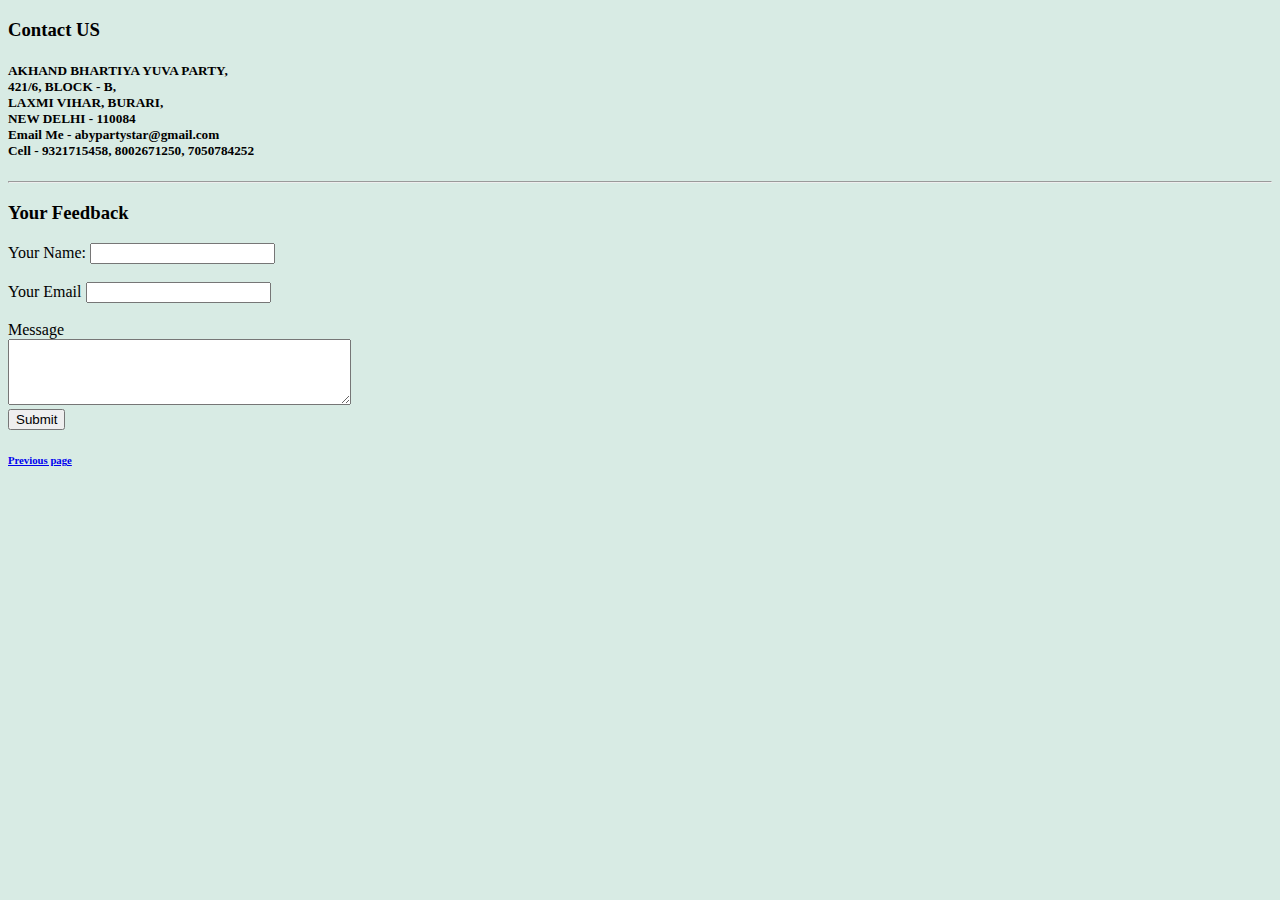
==== contact.html @ 1d80f520 "Add files via upload" ====
<!DOCTYPE html>
<html lang="en" dir="ltr">
  <head>
    <meta charset="utf-8">
    <title>ABYP's contact Info</title>
    <link rel="stylesheet" href="../css/contactstyle.css" />
  </head>
  <body style="background-color: #d8ebe4;">
    <h3>Contact US</h3>
    <h5>
      AKHAND BHARTIYA YUVA PARTY,<br>
      421/6, BLOCK - B,<br>
      LAXMI VIHAR, BURARI,<br />
      NEW DELHI - 110084<br />

      Email Me - abypartystar@gmail.com<br>
      Cell - 9321715458, 8002671250, 7050784252
    </h5>
    <hr />
    <h3>Your Feedback</h3>
    <form class="" action="index.html" method="post">
      <label for=""> Your Name:</label>
      <input type="text" name="" value=""><br><br>
      <label for="">Your Email</label>
      <input type="email" name="" value=""><br><br>
      <label for="">Message</label><br>
      <textarea name="name" rows="4" cols="40"></textarea><br>
      <input type="submit" value="Submit">
    </form>

    <h6>
      <a href="index.html" title="ABYP's Blog">Previous page</a>
    </h6>

  </body>
</html>
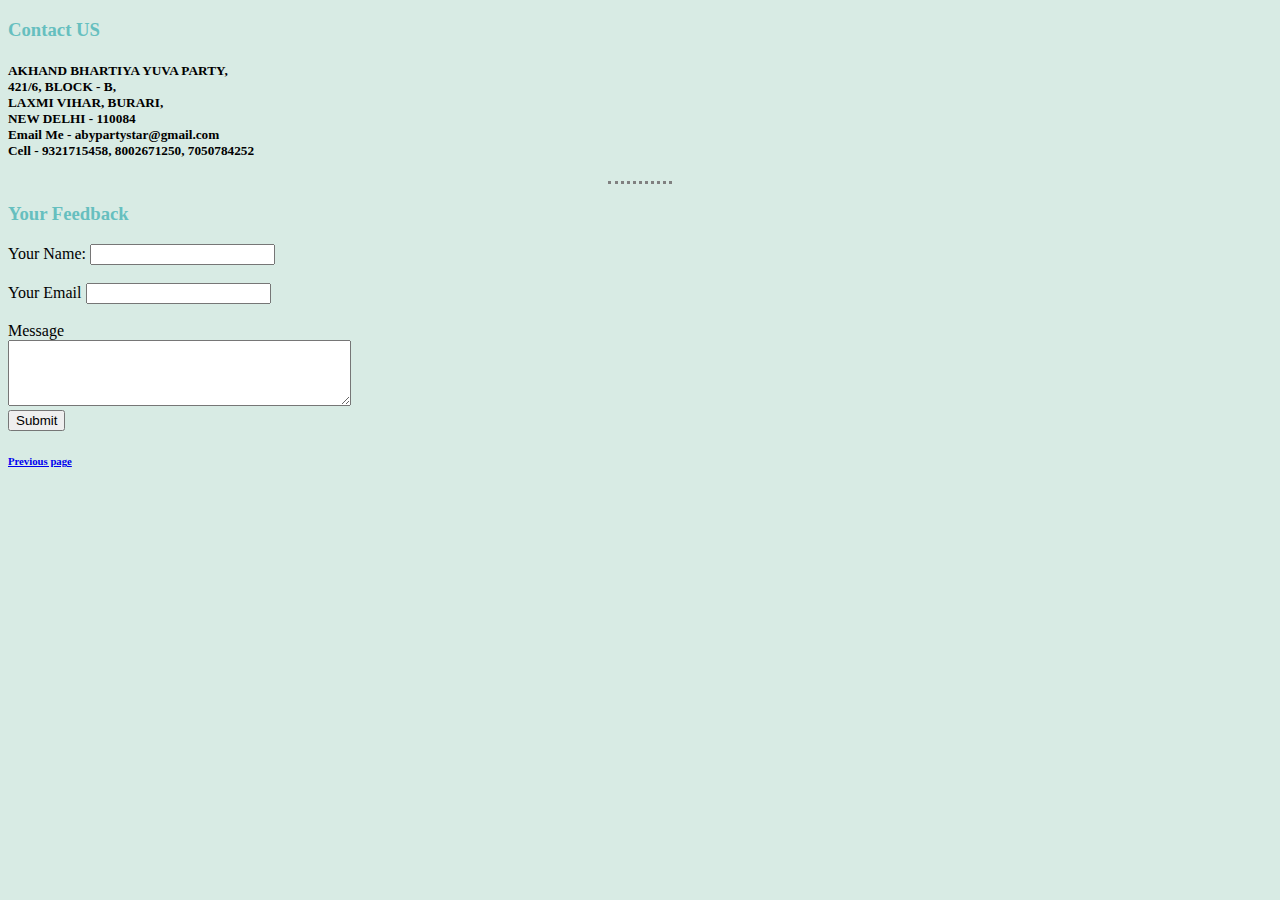
==== commit af4ca1b8: "Update contact.html" ====
--- a/contact.html
+++ b/contact.html
@@ -3,7 +3,7 @@
   <head>
     <meta charset="utf-8">
     <title>ABYP's contact Info</title>
-    <link rel="stylesheet" href="../css/contactstyle.css" />
+    <link rel="stylesheet" href="/contactstyle.css" />
   </head>
   <body style="background-color: #d8ebe4;">
     <h3>Contact US</h3>
--- a/contactstyle.css
+++ b/contactstyle.css
@@ -0,0 +1,15 @@
+
+body{
+  background-color: #e4fbff;
+}
+
+hr{
+  border-style: none;
+  border-top-style: dotted;
+  border-width: medium;
+  width: 5%;
+}
+h1, h3{
+  color: #66BFBF;
+
+}
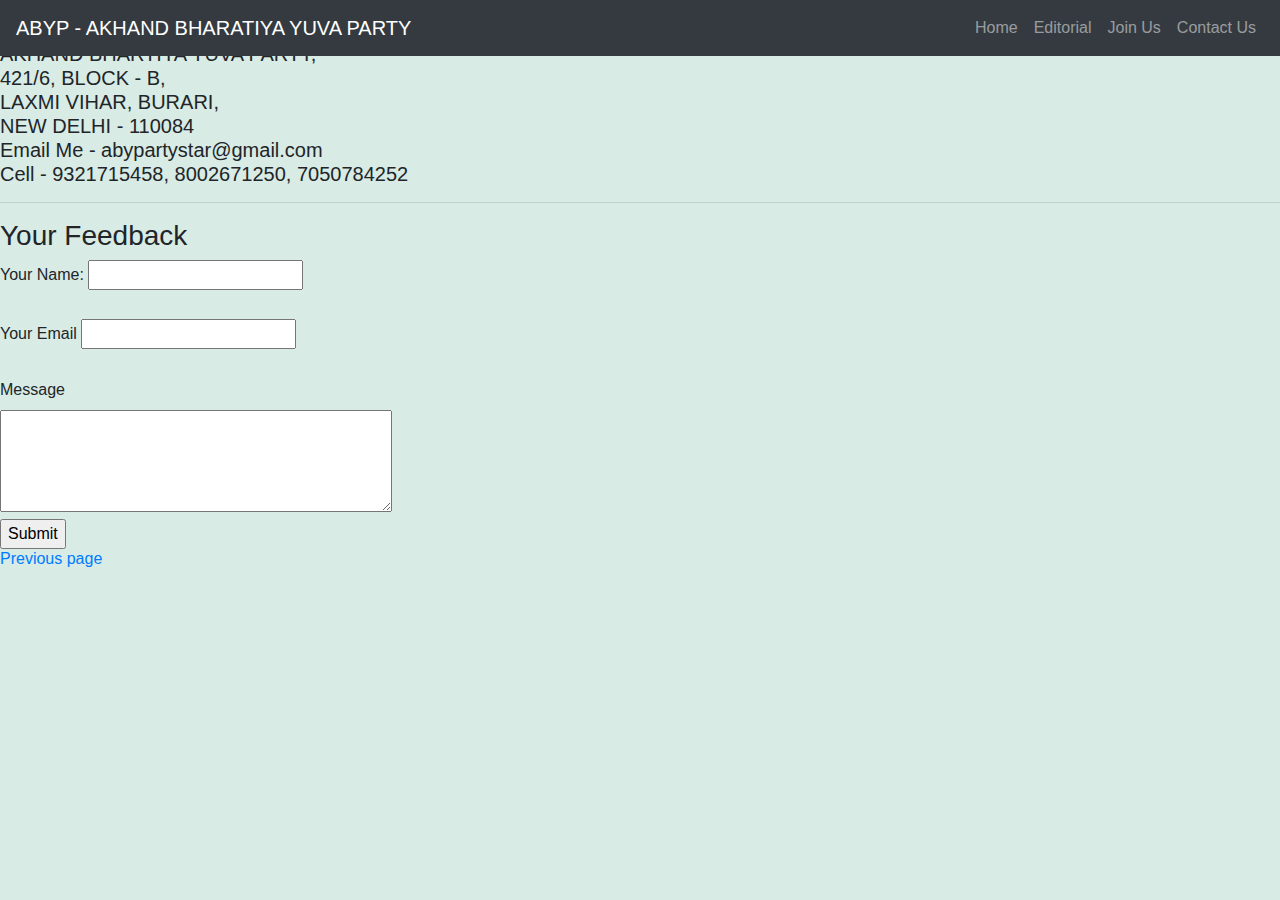
==== commit 53e98e28: "Update contact.html" ====
--- a/contact.html
+++ b/contact.html
@@ -3,9 +3,50 @@
   <head>
     <meta charset="utf-8">
     <title>ABYP's contact Info</title>
-    <link rel="stylesheet" href="/contactstyle.css" />
+    <link rel="preconnect" href="https://fonts.gstatic.com">
+    <link href="https://fonts.googleapis.com/css2?family=Limelight&family=Montez&family=Montserrat:wght@700&family=Ubuntu:wght@300&display=swap" rel="stylesheet">
+
+
+    <link rel="stylesheet" href="https://maxcdn.bootstrapcdn.com/bootstrap/4.0.0/css/bootstrap.min.css" integrity="sha384-Gn5384xqQ1aoWXA+058RXPxPg6fy4IWvTNh0E263XmFcJlSAwiGgFAW/dAiS6JXm" crossorigin="anonymous">
+
+    <link rel="stylesheet" href="css/styles.css">
+    <link rel="stylesheet" href="../css/contactstyle.css" />
+
+    <script src="https://code.jquery.com/jquery-3.2.1.slim.min.js" integrity="sha384-KJ3o2DKtIkvYIK3UENzmM7KCkRr/rE9/Qpg6aAZGJwFDMVNA/GpGFF93hXpG5KkN" crossorigin="anonymous"></script>
+    <script src="https://cdnjs.cloudflare.com/ajax/libs/popper.js/1.12.9/umd/popper.min.js" integrity="sha384-ApNbgh9B+Y1QKtv3Rn7W3mgPxhU9K/ScQsAP7hUibX39j7fakFPskvXusvfa0b4Q" crossorigin="anonymous"></script>
+    <script src="https://maxcdn.bootstrapcdn.com/bootstrap/4.0.0/js/bootstrap.min.js" integrity="sha384-JZR6Spejh4U02d8jOt6vLEHfe/JQGiRRSQQxSfFWpi1MquVdAyjUar5+76PVCmYl" crossorigin="anonymous"></script>
+
   </head>
   <body style="background-color: #d8ebe4;">
+    <section id="title">
+
+      <!-- Nav Bar -->
+      <div class="container-fluid" style="background-color: #d8ebe4;">
+        <nav class="navbar fixed-top navbar-dark navbar-expand-lg bg-dark">
+          <a class="navbar-brand" href="">ABYP - AKHAND BHARATIYA YUVA PARTY</a>
+          <button class="navbar-toggler" type="button" data-toggle="collapse" data-target="#navbarSupportedContent" aria-controls="navbarSupportedContent" aria-expanded="false" aria-label="Toggle navigation">
+            <span class="navbar-toggler-icon"></span>
+          </button>
+          <div class="collapse navbar-collapse" id="navbarSupportedContent">
+            <ul class="navbar-nav ml-auto">
+              <li class="nav-item">
+                <a class="nav-link" href="index.html">Home</a>
+              </li>
+              <li class="nav-item">
+                <a class="nav-link" href="#editorialCorner" >Editorial</a>
+              </li>
+              <li class="nav-item">
+                <a class="nav-link" href="https://docs.google.com/forms/d/e/1FAIpQLSf-bRybIec0wy8fmDtxHL03SmEut4YjbvMKO2XIoKFz3HZ2hQ/viewform">Join Us</a>
+              </li>
+              <li class="nav-item">
+                <a class="nav-link" href="contact.html">Contact Us</a>
+              </li>
+            </ul>
+          </div>
+        </nav>
+      </div>
+    </section>
+    
     <h3>Contact US</h3>
     <h5>
       AKHAND BHARTIYA YUVA PARTY,<br>
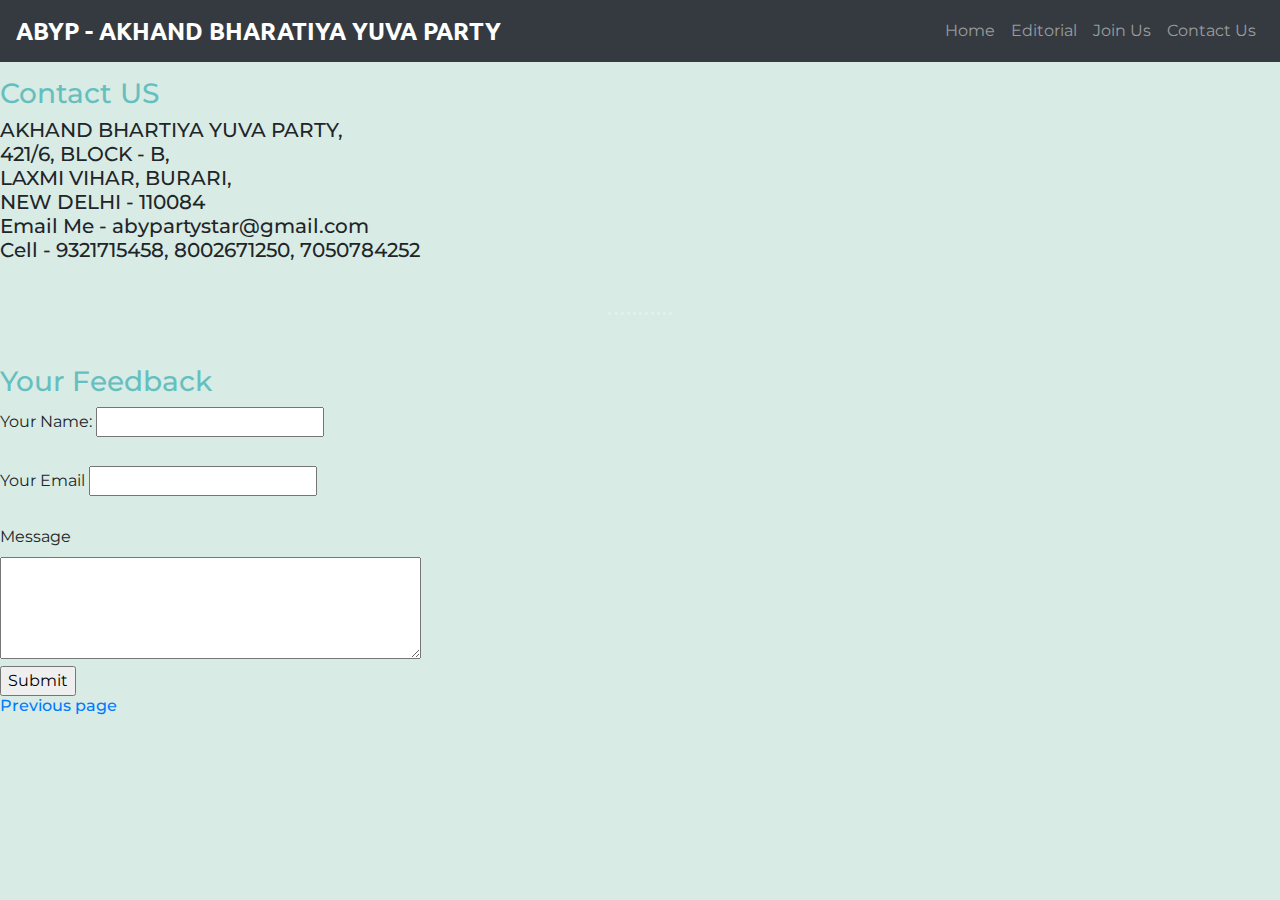
==== commit cc8c3283: "Update contact.html" ====
--- a/contact.html
+++ b/contact.html
@@ -9,8 +9,8 @@
 
     <link rel="stylesheet" href="https://maxcdn.bootstrapcdn.com/bootstrap/4.0.0/css/bootstrap.min.css" integrity="sha384-Gn5384xqQ1aoWXA+058RXPxPg6fy4IWvTNh0E263XmFcJlSAwiGgFAW/dAiS6JXm" crossorigin="anonymous">
 
-    <link rel="stylesheet" href="css/styles.css">
-    <link rel="stylesheet" href="../css/contactstyle.css" />
+    <link rel="stylesheet" href="styles.css">
+    <link rel="stylesheet" href="contactstyle.css" />
 
     <script src="https://code.jquery.com/jquery-3.2.1.slim.min.js" integrity="sha384-KJ3o2DKtIkvYIK3UENzmM7KCkRr/rE9/Qpg6aAZGJwFDMVNA/GpGFF93hXpG5KkN" crossorigin="anonymous"></script>
     <script src="https://cdnjs.cloudflare.com/ajax/libs/popper.js/1.12.9/umd/popper.min.js" integrity="sha384-ApNbgh9B+Y1QKtv3Rn7W3mgPxhU9K/ScQsAP7hUibX39j7fakFPskvXusvfa0b4Q" crossorigin="anonymous"></script>
--- a/styles.css
+++ b/styles.css
@@ -0,0 +1,52 @@
+body{
+  font-family: "Montserrat";
+}
+
+#title{
+  /*background-color: #ff4c68;*/
+  background-color: #FF9933;
+  color: #fff;
+}
+
+.rows{
+  text-align: center;
+  font-family: "Limelight", cursive;
+  font-size: 3rem;
+  line-height: 1.5;
+  padding-top: 1%;
+  padding-bottom: 1%;
+  color: #fff;
+}
+
+.container-fluid{
+  padding: 3% 15%;
+}
+
+
+
+
+/* Navigation bar */
+
+.navbar-brand{
+  font-family: "Ubuntu";
+  font-size: 1.5rem;
+  font-weight: bold;
+}
+
+/* carousels */
+.carousels{
+  padding-top: 0.5%;
+  padding-left: 0.5%;
+  padding-right: 0.5%;
+  background-color: #EAF6F6;
+}
+
+/* Horizontal Line */
+hr{
+  border-style: dotted;
+  border-width: thick;
+  border-top: 0;
+  width: 5%;
+  color: #e4efe7;
+  margin: 50px auto 50px auto;
+}
--- a/contactstyle.css
+++ b/contactstyle.css
@@ -0,0 +1,15 @@
+
+body{
+  background-color: #e4fbff;
+}
+
+hr{
+  border-style: none;
+  border-top-style: dotted;
+  border-width: medium;
+  width: 5%;
+}
+h1, h3{
+  color: #66BFBF;
+
+}
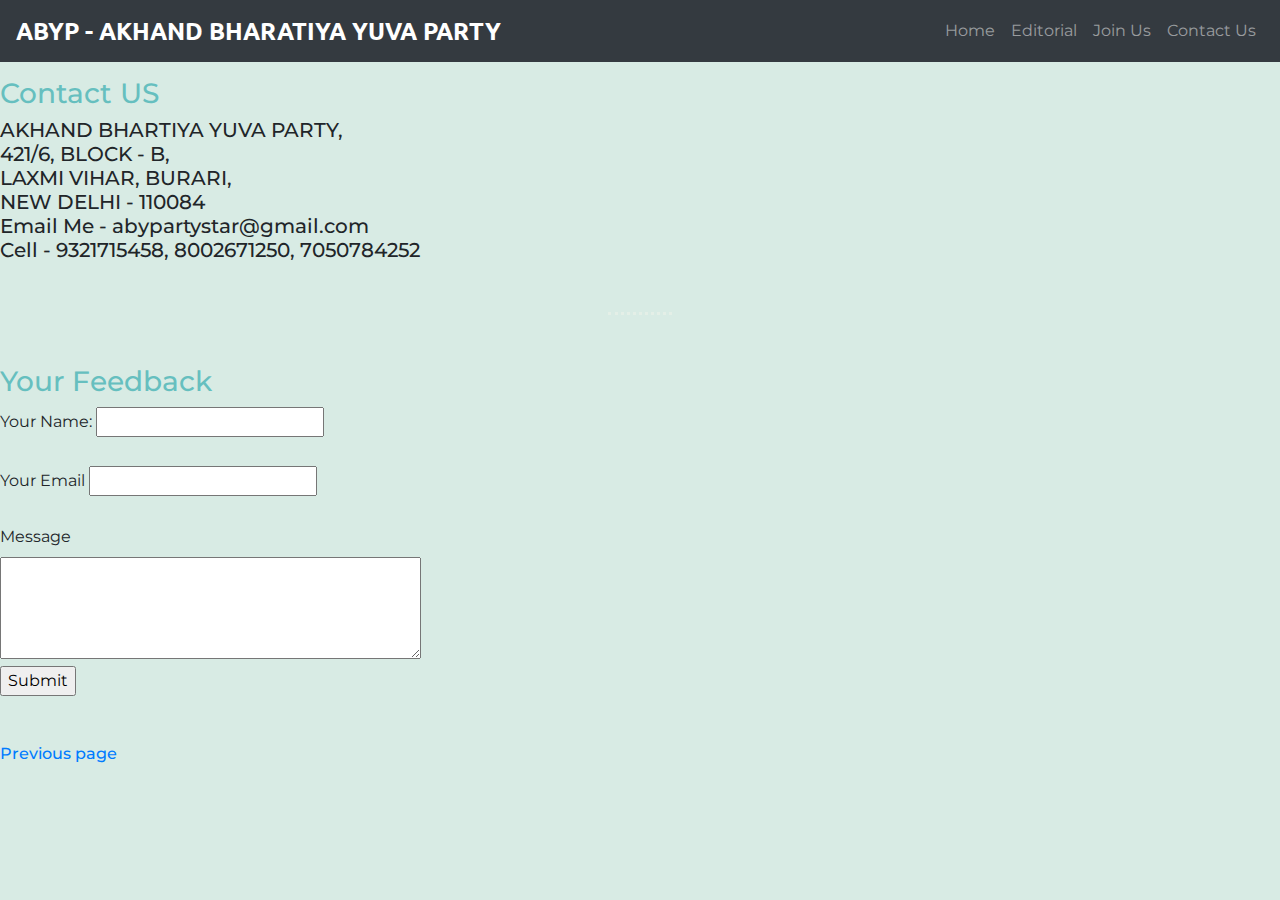
==== commit 523aaac2: "Update contact.html" ====
--- a/contact.html
+++ b/contact.html
@@ -68,6 +68,7 @@
       <textarea name="name" rows="4" cols="40"></textarea><br>
       <input type="submit" value="Submit">
     </form>
+    <br/><br/>
 
     <h6>
       <a href="index.html" title="ABYP's Blog">Previous page</a>
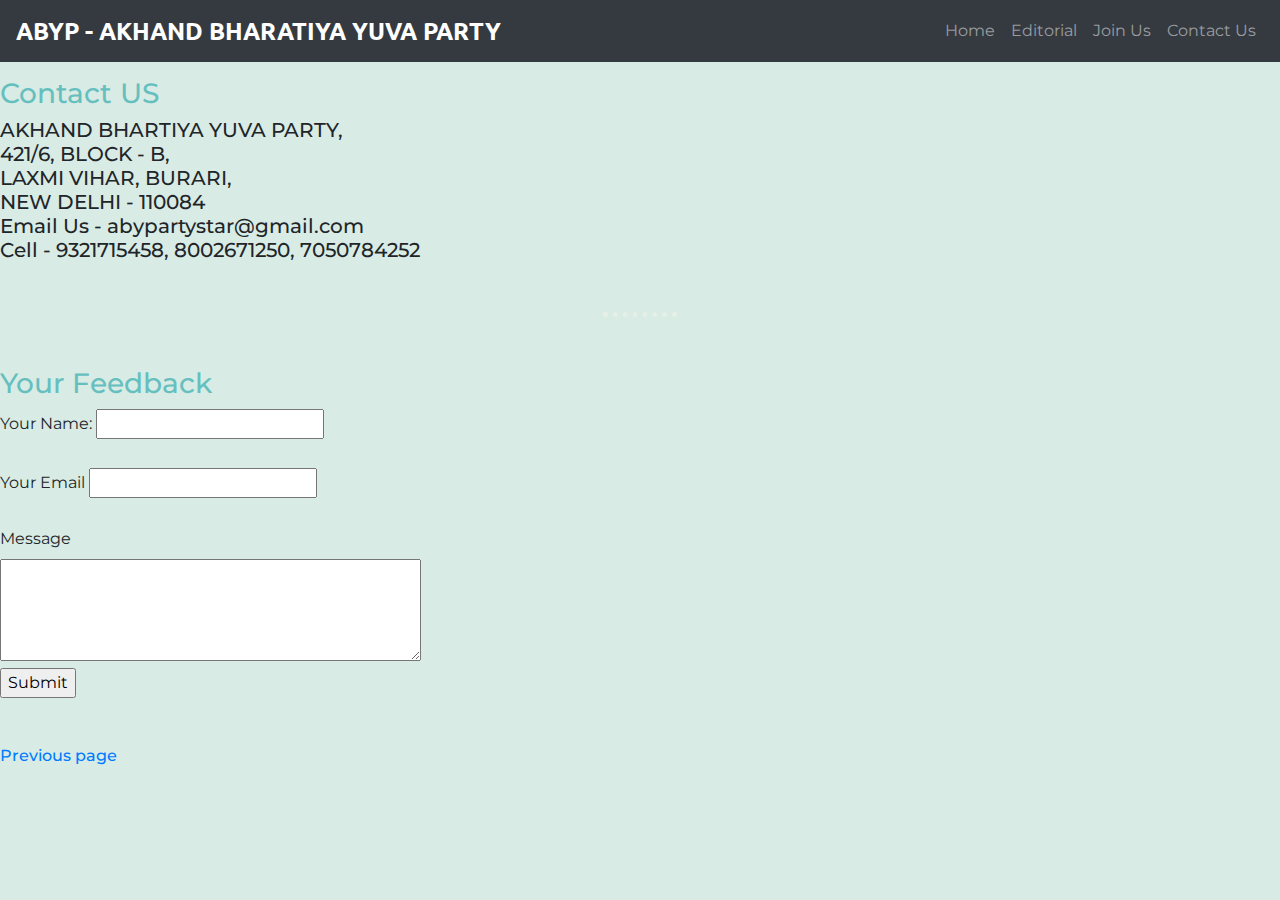
==== commit 5b3f39f1: "Update contact.html" ====
--- a/contact.html
+++ b/contact.html
@@ -54,7 +54,7 @@
       LAXMI VIHAR, BURARI,<br />
       NEW DELHI - 110084<br />
 
-      Email Me - abypartystar@gmail.com<br>
+      Email Us - abypartystar@gmail.com<br>
       Cell - 9321715458, 8002671250, 7050784252
     </h5>
     <hr />
--- a/contactstyle.css
+++ b/contactstyle.css
@@ -3,12 +3,12 @@
   background-color: #e4fbff;
 }
 
-hr{
+/*hr{
   border-style: none;
   border-top-style: dotted;
   border-width: medium;
   width: 5%;
-}
+}*/
 h1, h3{
   color: #66BFBF;
 
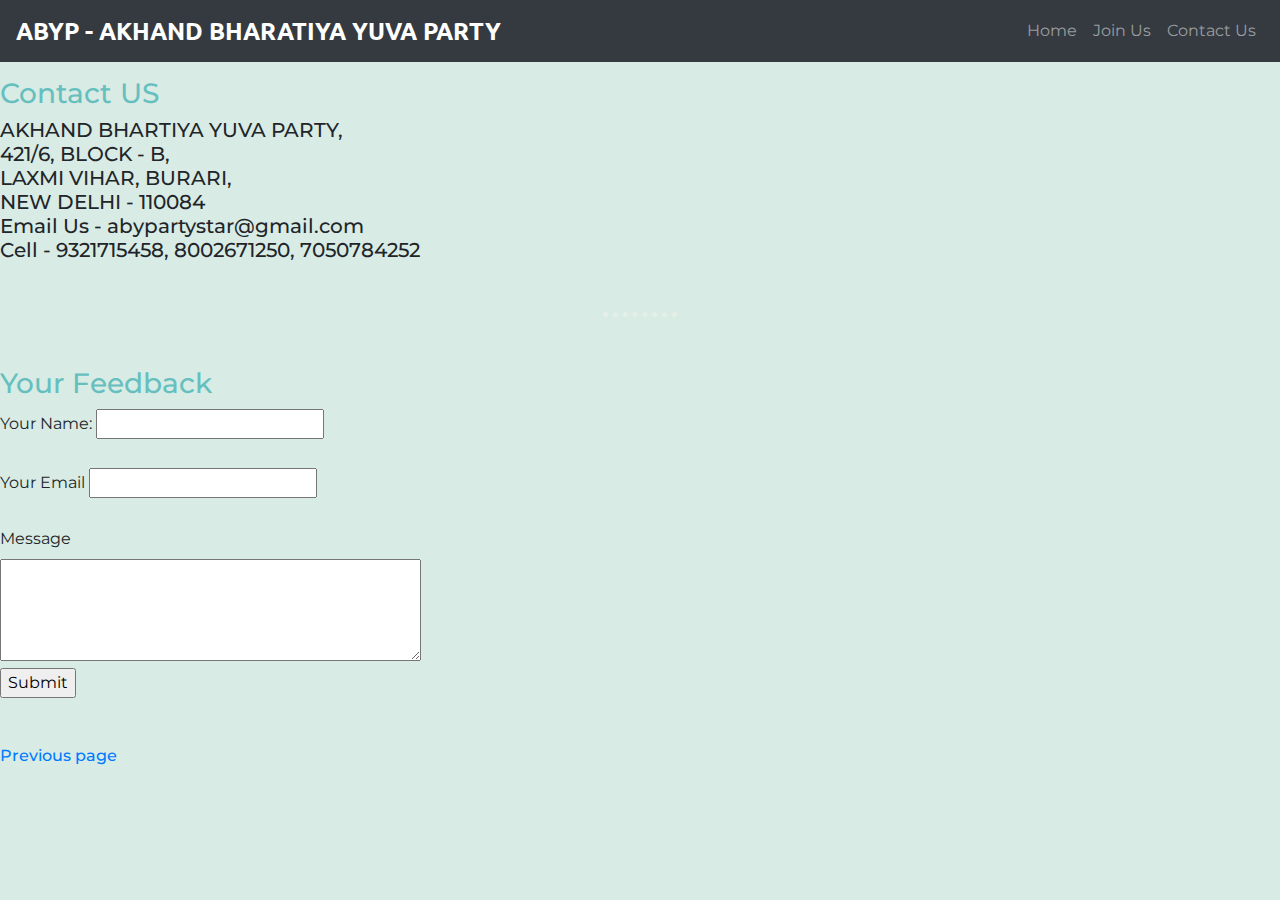
==== commit 7c562dee: "Update contact.html" ====
--- a/contact.html
+++ b/contact.html
@@ -32,9 +32,9 @@
               <li class="nav-item">
                 <a class="nav-link" href="index.html">Home</a>
               </li>
-              <li class="nav-item">
+              <!--li class="nav-item">
                 <a class="nav-link" href="#editorialCorner" >Editorial</a>
-              </li>
+              </li -->
               <li class="nav-item">
                 <a class="nav-link" href="https://docs.google.com/forms/d/e/1FAIpQLSf-bRybIec0wy8fmDtxHL03SmEut4YjbvMKO2XIoKFz3HZ2hQ/viewform">Join Us</a>
               </li>
